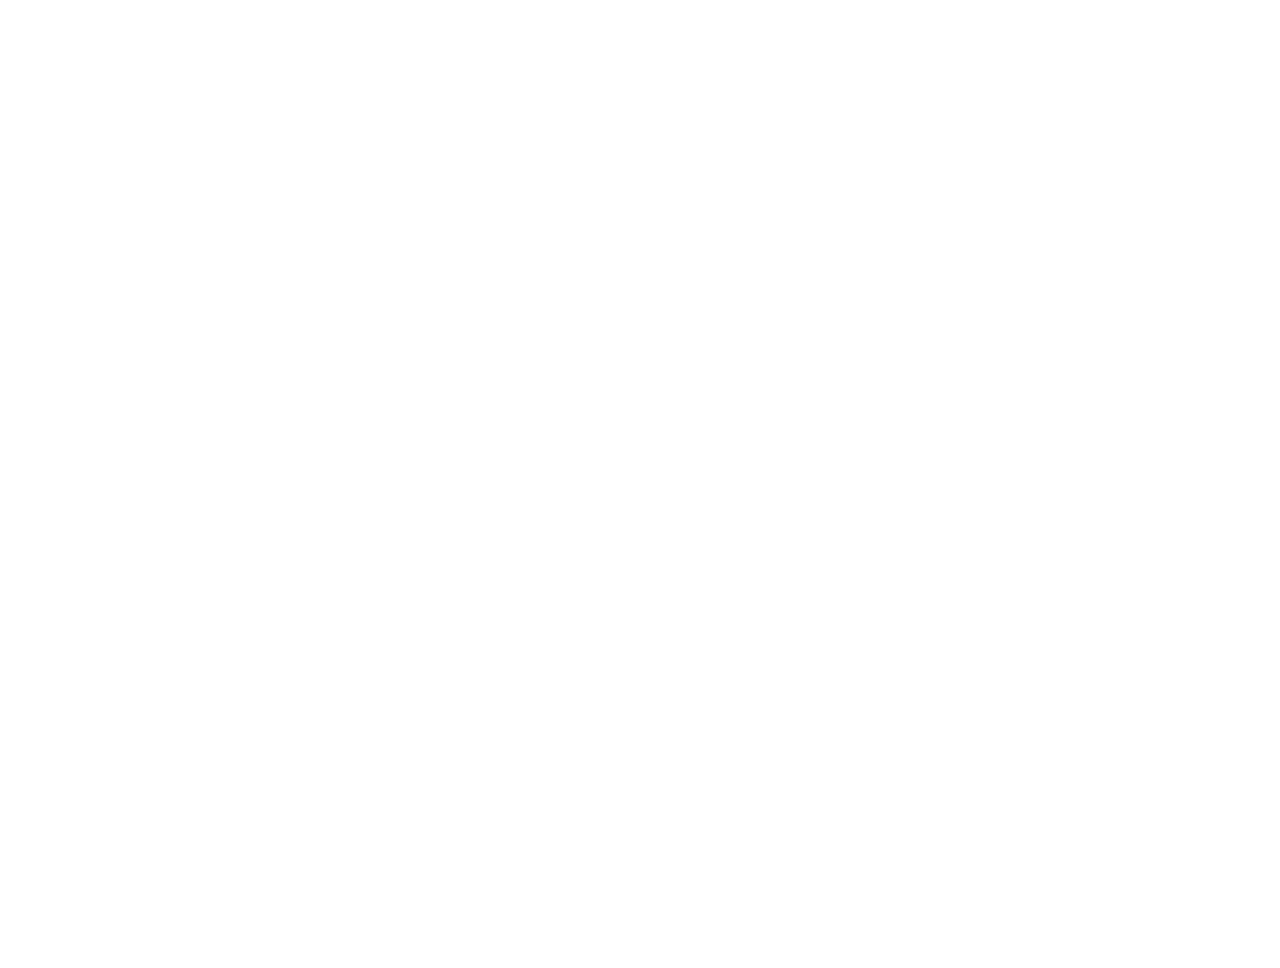
==== index.html @ a2a233de "scale" ====
<!DOCTYPE html>
<html>
<head>
    <meta charset='utf-8'>
    <meta http-equiv='X-UA-Compatible' content='IE=edge'>
    <title>GeoAR.js demo</title>
    <script src='/src/aframe.js'></script>
    <script src='/src/aframe-ar.js'></script>
    <script src='/src/aframe-extras.js'></script>
    <script>
        THREEx.ArToolkitContext.baseURL = 'https://raw.githack.com/jeromeetienne/ar.js/master/three.js/'
    </script>
</head>

<body style='margin: 0; overflow: hidden;'>
    <a-scene
        vr-mode-ui="enabled: false"
		embedded
        arjs='sourceType: webcam; sourceWidth:1280; sourceHeight:960; displayWidth: 1280; displayHeight: 960; debugUIEnabled: false;'>

        <a-entity gltf-model="/assets/Suzanne.gltf" rotation="0 0 0" scale="1 1 1" gps-entity-place="longitude: 37.729440; latitude: 55.714186;"/>
        
        <a-camera gps-camera rotation-reader></a-camera>
	</a-scene>
</body>
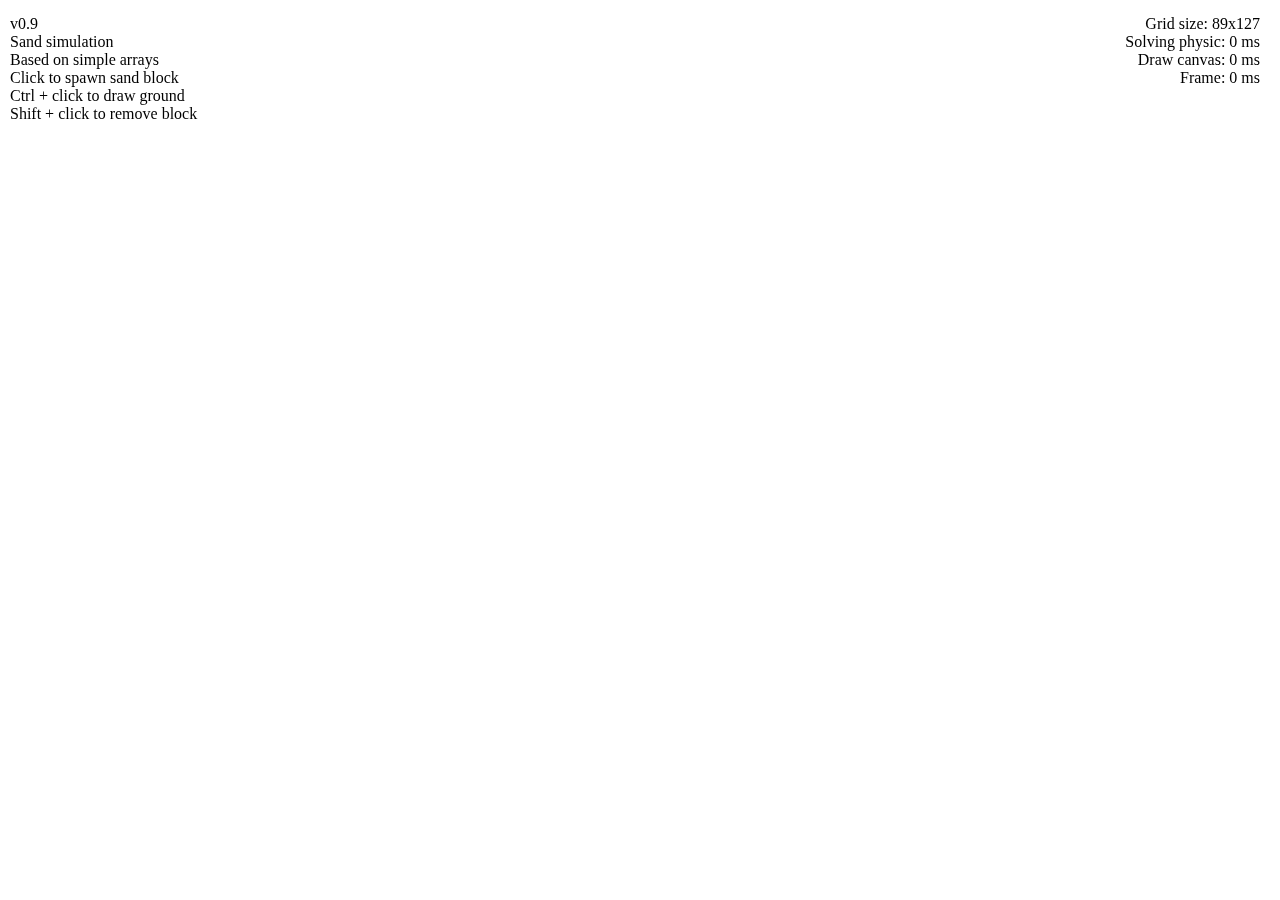
==== commit d0304a44: "scrap" ====
--- a/index.html
+++ b/index.html
@@ -1,25 +1,250 @@
 <!DOCTYPE html>
 <html>
+
 <head>
-    <meta charset='utf-8'>
-    <meta http-equiv='X-UA-Compatible' content='IE=edge'>
-    <title>GeoAR.js demo</title>
-    <script src='/src/aframe.js'></script>
-    <script src='/src/aframe-ar.js'></script>
-    <script src='/src/aframe-extras.js'></script>
+    <title>Sand sim</title>
+    <meta charset="utf-8">
+    <style>
+        * {
+            padding: 0;
+            margin: 0;
+        }
+
+        body {
+            overflow: hidden;
+        }
+        #canvs {
+            top: 0;
+            position: absolute;
+        }
+
+        #stats {
+            display: block;
+            position: absolute;
+            top: 15px;
+            right: 20px;
+            pointer-events: none;
+            text-align: right;
+            z-index: 10;
+        }
+
+        #desc {
+            display: block;
+            position: absolute;
+            top: 15px;
+            left: 10px;
+            pointer-events: none;
+            z-index: 10;
+        }
+    </style>
+</head>
+
+<body>
+    <p id="stats">0</p>
+    <p id="desc">v0.9</br>Sand simulation</br>Based on simple arrays</br>Click to spawn sand block</br>Ctrl + click to draw ground</br>Shift + click to remove block</p>
+    <canvas id="canvs"></canvas>
     <script>
-        THREEx.ArToolkitContext.baseURL = 'https://raw.githack.com/jeromeetienne/ar.js/master/three.js/'
+        // Init some states
+        let stat = document.getElementById("stats")
+
+        const pixel_size = 10;
+
+        const grid_size_x = Math.round(window.innerHeight/pixel_size);
+        const grid_size_y = Math.round(window.innerWidth/pixel_size);
+
+        const cnv = document.getElementById('canvs');
+            cnv.width = grid_size_y * pixel_size;
+            cnv.height = grid_size_x * pixel_size;
+        const ctx = cnv.getContext('2d');
+
+
+
+        function gridConstructor(grid_size_x, grid_size_y) {
+            let grid = new Array(grid_size_x);
+
+            for (let x = 0; x < grid_size_x; x++) {
+                grid[x] = new Array(grid_size_y);
+            }
+
+            return grid;
+        }
+
+        let currentGrid = gridConstructor(grid_size_x, grid_size_y);
+
+        function gridSolver(grid) {
+            let nextGrid = gridConstructor(grid_size_x, grid_size_y)
+
+            for (let x = 0; x < grid_size_x; x++) {
+                 
+                // 50% chance to read Y axis from left-to-right or vice versa
+                if (Math.random() < 0.5) {
+                    for (let y = 0; y < grid_size_y; y++) {
+                        solveYaxisIteration(x,y)
+                    }
+                } else {
+                    for (let y = grid_size_y - 1; y > 0; y--) {
+                        solveYaxisIteration(x,y)
+                    }
+                }
+                
+                function solveYaxisIteration(x,y){
+                    // If there is a particle and it can be moved (not -1)
+                    if (grid[x][y] && grid[x][y] != -1) {
+
+                        // if we have free space right UNDER the current particle
+                        if (x + 1 < grid_size_x && !grid[x + 1][y] && !nextGrid[x + 1][y]) { 
+                            if (!nextGrid[x + 1][y]) {
+                                nextGrid[x + 1][y] = currentGrid[x][y]
+                            } else {
+                                nextGrid[x][y] = currentGrid[x][y]
+                            }
+                                
+
+                        // Else check free space from left and right sides
+                        } else if (x + 1 < grid_size_x && (y - 1 >= 0 && y + 1 < grid_size_y)) {  
+                            let left = !currentGrid[x + 1][y - 1] ? 1 : 0;
+                            let right = !currentGrid[x + 1][y + 1] ? 1 : 0;
+
+                            // If have free space from left and right - choose random direction
+                            if (left && right) {
+                                if (Math.random() < 0.5) {
+                                    if (!nextGrid[x + 1][y - 1]) {
+                                        nextGrid[x + 1][y - 1] = currentGrid[x][y]
+                                    } else {
+                                        nextGrid[x][y] = currentGrid[x][y]
+                                    }
+                                } else {
+                                    if (!nextGrid[x + 1][y + 1]) {
+                                        nextGrid[x + 1][y + 1] = currentGrid[x][y]
+                                    } else {
+                                        nextGrid[x][y] = currentGrid[x][y]
+                                    }
+                                }
+
+                            // Only right free
+                            } else if (right) {
+                                if (!nextGrid[x + 1][y + 1]) {
+                                    nextGrid[x + 1][y + 1] = currentGrid[x][y]
+                                } else {
+                                    nextGrid[x][y] = currentGrid[x][y]
+                                }
+
+                            // Only left free
+                            } else if (left) {
+                                if (!nextGrid[x + 1][y - 1]) {
+                                    nextGrid[x + 1][y - 1] = currentGrid[x][y]
+                                } else {
+                                    nextGrid[x][y] = currentGrid[x][y]
+                                }
+
+                            // Particle builds on top
+                            } else {
+                                nextGrid[x][y] = currentGrid[x][y]
+                                    
+                            }
+                        // No free space, particle should stay at current position
+                        } else {
+                            nextGrid[x][y] = currentGrid[x][y]
+                        }
+                    } else if (grid[x][y] && grid[x][y] == -1){
+                        nextGrid[x][y] = currentGrid[x][y]
+                    }
+                }
+            }
+
+            return nextGrid
+        }
+
+        let clicked = false;
+
+        cnv.addEventListener('mousedown', data => {
+            clicked = true
+        })
+        cnv.addEventListener('mouseup', data => {
+            clicked = false
+        })
+
+        // Create new particle at mouse pointer X/Y coordinates when moving
+        cnv.addEventListener('mousemove', data => {
+            if (data.target != cnv || !clicked) {
+                return; // If mouse not on canvas
+            }
+
+            let x = Math.round(data.layerY / pixel_size);
+            let y = Math.round(data.layerX / pixel_size);
+
+            // draw unbreakable blocks
+            if (data.ctrlKey) {
+                currentGrid[x][y] = -1;
+                return
+            }
+
+            // remove any block
+            if (data.shiftKey) {
+                currentGrid[x][y] = 0;
+                return
+            }
+
+            if (currentGrid[x][y] != -1) {
+                currentGrid[Math.round(data.layerY / pixel_size)][Math.round(data.layerX / pixel_size)] = Math.floor(Math.random() * 3 + 1);
+            }
+        })
+
+        function draw() {
+            ctx.fillStyle = "white"
+            ctx.fillRect(0, 0, cnv.width, cnv.height)
+
+            for (let x = 0; x < grid_size_x; x++) {
+                for (let y = 0; y < grid_size_y; y++) {
+
+                    // Check particle's color (1/2/3)
+                    if (currentGrid[x][y]) {
+                        let color = null
+                        switch (currentGrid[x][y]) {
+                            case 1:
+                                color = "rgb(228,188,50)"
+                                break;
+                            case 2:
+                                color = "rgb(210,173,48)"
+                                break;
+                            case 3:
+                                color = "rgb(223,178,27)"
+                                break;
+                            case -1:
+                                color = "black"
+                                break;
+                        
+                            default:
+                                color = "red" // Just in case
+                                break;
+                        }
+                        ctx.fillStyle = color;
+                        ctx.fillRect(y * pixel_size, x * pixel_size, pixel_size, pixel_size);
+                    }
+                }
+            }
+        }
+
+        // How fast we want to calculate and draw canvas
+        setInterval(() => {
+            // currentGrid[0][20] = Math.floor(Math.random() * 3 + 1);
+            let startDate = performance.now()
+
+            currentGrid = gridSolver(currentGrid); // One step calculation
+            let solve = performance.now() - startDate
+
+            let startDraw = performance.now()
+            draw() // Draw whole canvas
+            let drawed = performance.now() - startDraw
+
+            let whole = performance.now() - startDate
+            
+            // Show some perf stats
+            stat.innerHTML = `Grid size: ${grid_size_x - 1}x${grid_size_y - 1}</br>Solving physic: ${Math.round(solve)} ms
+            </br>Draw canvas: ${Math.round(drawed)} ms
+            </br>Frame: ${Math.round(whole)} ms`
+        }, 0)
     </script>
-</head>
-
-<body style='margin: 0; overflow: hidden;'>
-    <a-scene
-        vr-mode-ui="enabled: false"
-		embedded
-        arjs='sourceType: webcam; sourceWidth:1280; sourceHeight:960; displayWidth: 1280; displayHeight: 960; debugUIEnabled: false;'>
-
-        <a-entity gltf-model="/assets/Suzanne.gltf" rotation="0 0 0" scale="1 1 1" gps-entity-place="longitude: 37.729440; latitude: 55.714186;"/>
-        
-        <a-camera gps-camera rotation-reader></a-camera>
-	</a-scene>
-</body>+</body>
+
+</html>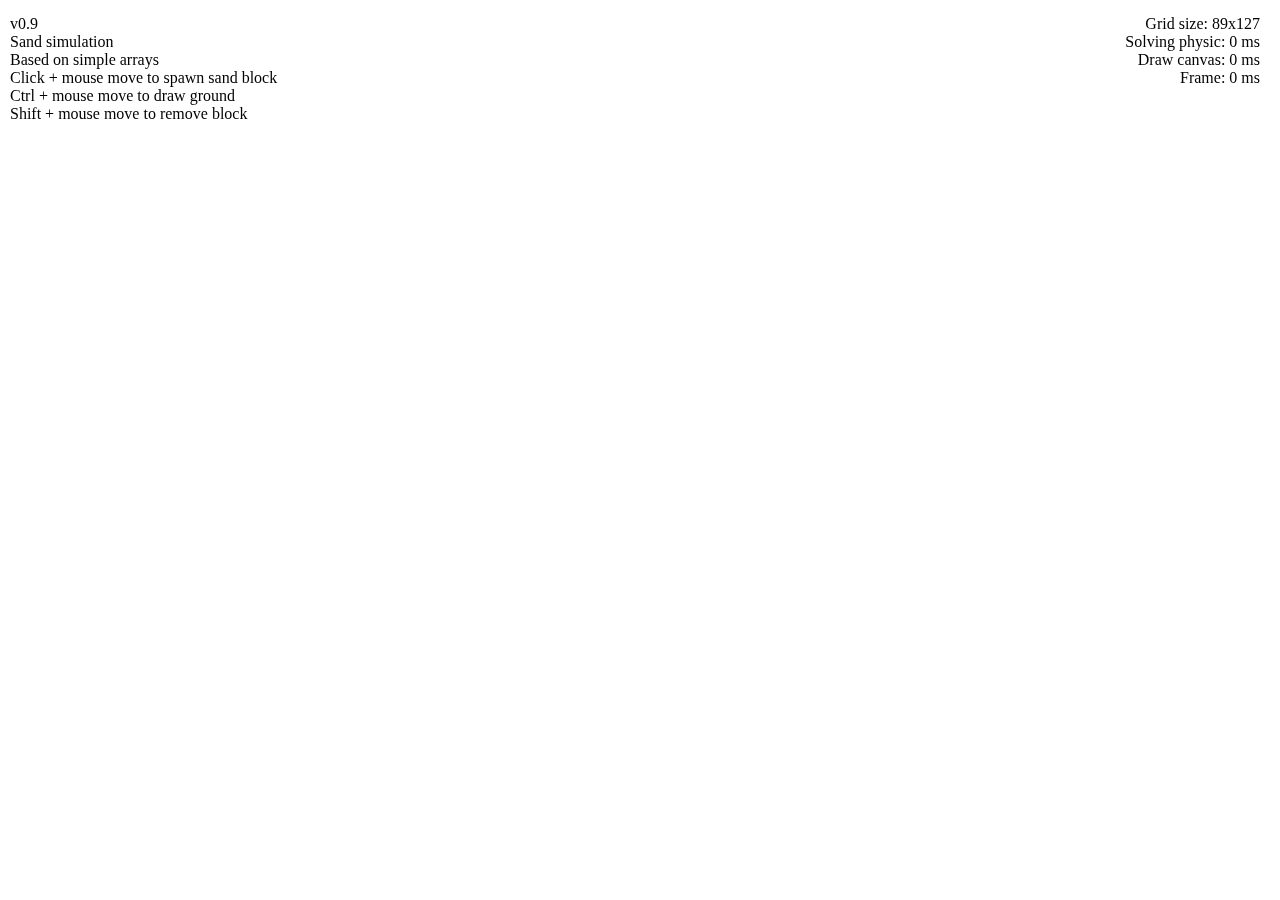
==== commit b430d8b4: "Description" ====
--- a/index.html
+++ b/index.html
@@ -41,7 +41,7 @@
 
 <body>
     <p id="stats">0</p>
-    <p id="desc">v0.9</br>Sand simulation</br>Based on simple arrays</br>Click to spawn sand block</br>Ctrl + click to draw ground</br>Shift + click to remove block</p>
+    <p id="desc">v0.9</br>Sand simulation</br>Based on simple arrays</br>Click + mouse move to spawn sand block</br>Ctrl + mouse move to draw ground</br>Shift + mouse move to remove block</p>
     <canvas id="canvs"></canvas>
     <script>
         // Init some states
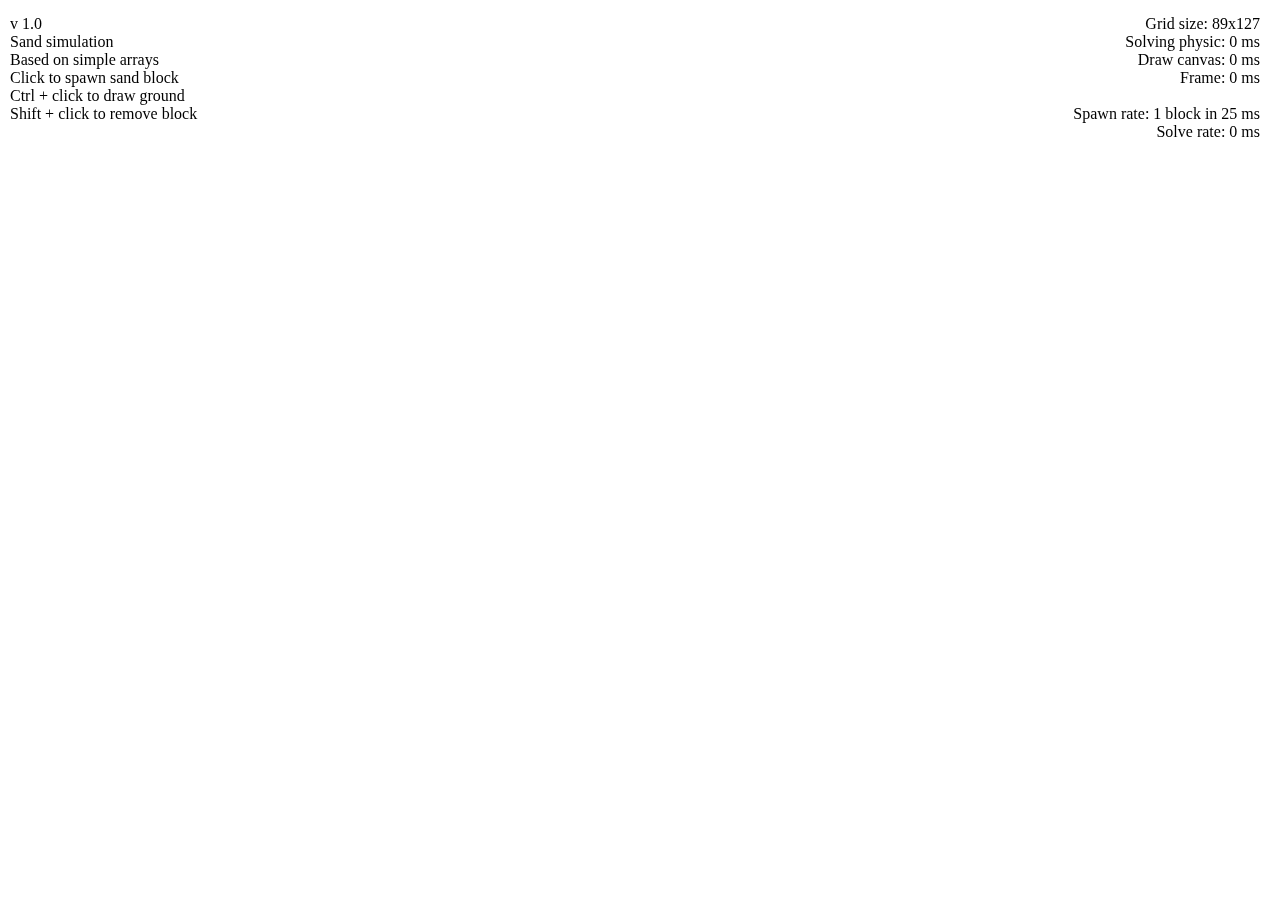
==== commit 71906314: "v 1.0" ====
--- a/index.html
+++ b/index.html
@@ -40,12 +40,15 @@
 </head>
 
 <body>
-    <p id="stats">0</p>
-    <p id="desc">v0.9</br>Sand simulation</br>Based on simple arrays</br>Click + mouse move to spawn sand block</br>Ctrl + mouse move to draw ground</br>Shift + mouse move to remove block</p>
+    <p id="stats"></p>
+    <p id="desc">v 1.0</br>Sand simulation</br>Based on simple arrays</br>Click to spawn sand block</br>Ctrl + click to draw ground</br>Shift + click to remove block</p>
     <canvas id="canvs"></canvas>
     <script>
         // Init some states
         let stat = document.getElementById("stats")
+
+        const spawnRate = 25; // in ms
+        const solveRate = 0; // in ms
 
         const pixel_size = 10;
 
@@ -82,7 +85,7 @@
                         solveYaxisIteration(x,y)
                     }
                 } else {
-                    for (let y = grid_size_y - 1; y > 0; y--) {
+                    for (let y = grid_size_y - 1; y >= 0; y--) {
                         solveYaxisIteration(x,y)
                     }
                 }
@@ -101,9 +104,12 @@
                                 
 
                         // Else check free space from left and right sides
-                        } else if (x + 1 < grid_size_x && (y - 1 >= 0 && y + 1 < grid_size_y)) {  
-                            let left = !currentGrid[x + 1][y - 1] ? 1 : 0;
-                            let right = !currentGrid[x + 1][y + 1] ? 1 : 0;
+                        } else if (x + 1 < grid_size_x && (y >= 0 || y + 1 < grid_size_y)) {  
+
+                            let left = null;
+                            if (y - 1 >= 0) left = !currentGrid[x + 1][y - 1] ? 1 : 0;
+                            let right = null
+                            if (y + 1 < grid_size_y) right = !currentGrid[x + 1][y + 1] ? 1 : 0;
 
                             // If have free space from left and right - choose random direction
                             if (left && right) {
@@ -155,40 +161,54 @@
             return nextGrid
         }
 
-        let clicked = false;
-
         cnv.addEventListener('mousedown', data => {
-            clicked = true
+            mouseDataState.clicked = true
         })
         cnv.addEventListener('mouseup', data => {
-            clicked = false
+            mouseDataState.clicked = false
         })
 
-        // Create new particle at mouse pointer X/Y coordinates when moving
         cnv.addEventListener('mousemove', data => {
-            if (data.target != cnv || !clicked) {
-                return; // If mouse not on canvas
-            }
-
-            let x = Math.round(data.layerY / pixel_size);
-            let y = Math.round(data.layerX / pixel_size);
-
-            // draw unbreakable blocks
-            if (data.ctrlKey) {
-                currentGrid[x][y] = -1;
+            mouseDataState.x = Math.round(data.layerY / pixel_size);
+            mouseDataState.y = Math.round(data.layerX / pixel_size);
+            mouseDataState.ctrlKey = data.ctrlKey;
+            mouseDataState.shiftKey = data.shiftKey;
+            mouseDataState.target = data.target;
+        })
+
+        let mouseDataState = {
+            x: 0,
+            y: 0,
+            clicked: false,
+            ctrlKey: false,
+            shiftKey: false,
+            target: null
+        }
+
+        function spawnParticle() {
+            if (mouseDataState.target != cnv || !mouseDataState.clicked) {
                 return
             }
 
+            if (mouseDataState.ctrlKey) {
+                currentGrid[mouseDataState.x][mouseDataState.y] = -1;
+                return
+            }
+
             // remove any block
-            if (data.shiftKey) {
-                currentGrid[x][y] = 0;
+            if (mouseDataState.shiftKey) {
+                currentGrid[mouseDataState.x][mouseDataState.y] = 0;
                 return
             }
 
-            if (currentGrid[x][y] != -1) {
-                currentGrid[Math.round(data.layerY / pixel_size)][Math.round(data.layerX / pixel_size)] = Math.floor(Math.random() * 3 + 1);
-            }
-        })
+            if (currentGrid[mouseDataState.x][mouseDataState.y] != -1) {
+                currentGrid[mouseDataState.x][mouseDataState.y] = Math.floor(Math.random() * 3 + 1);
+            }
+        }
+
+        setInterval(()=>{
+            if (mouseDataState.clicked) spawnParticle()
+        }, spawnRate)
 
         function draw() {
             ctx.fillStyle = "white"
@@ -242,8 +262,10 @@
             // Show some perf stats
             stat.innerHTML = `Grid size: ${grid_size_x - 1}x${grid_size_y - 1}</br>Solving physic: ${Math.round(solve)} ms
             </br>Draw canvas: ${Math.round(drawed)} ms
-            </br>Frame: ${Math.round(whole)} ms`
-        }, 0)
+            </br>Frame: ${Math.round(whole)} ms
+            </br></br>Spawn rate: 1 block in ${spawnRate} ms
+            </br>Solve rate: ${solveRate} ms`
+        }, solveRate)
     </script>
 </body>
 
